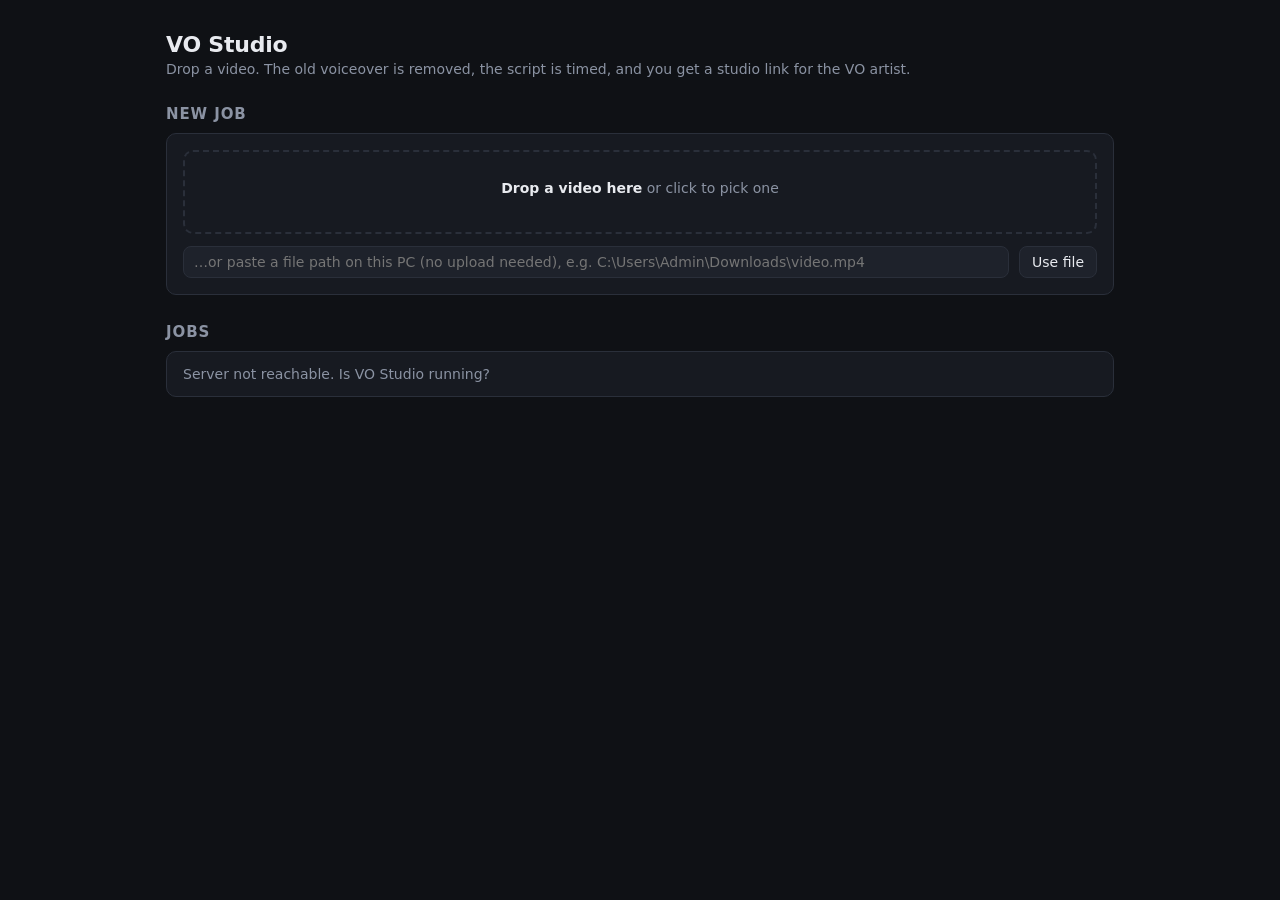
==== web/index.html @ 3dd3bfb8 "VO Studio: replace a video's voiceover with a browser recording studio Removes the old VO, times the" ====
<!doctype html>
<html lang="en">
<head>
<meta charset="utf-8">
<meta name="viewport" content="width=device-width, initial-scale=1">
<title>VO Studio</title>
<link rel="stylesheet" href="app.css">
</head>
<body>
<div class="wrap">
  <h1>VO Studio</h1>
  <div class="muted">Drop a video. The old voiceover is removed, the script is timed, and you get a studio link for the VO artist.</div>

  <h2>New job</h2>
  <div class="card">
    <div class="drop" id="drop">
      <strong>Drop a video here</strong> <span class="muted">or click to pick one</span>
      <input type="file" id="file" accept="video/*" hidden>
      <div class="bar" id="upbar" hidden><i></i></div>
      <div class="muted" id="upmsg" style="margin-top:8px"></div>
    </div>
    <div class="row" style="margin-top:12px">
      <input type="text" id="path" placeholder="…or paste a file path on this PC (no upload needed), e.g. C:\Users\Admin\Downloads\video.mp4">
      <button id="importBtn">Use file</button>
    </div>
  </div>

  <h2>Jobs</h2>
  <div class="card" style="padding:0" id="jobs"><div class="job"><span class="muted">Loading…</span></div></div>
</div>
<div class="toast" id="toast"></div>
<script src="dashboard.js"></script>
</body>
</html>
---- web/app.css ----
:root {
  --bg: #0f1115;
  --panel: #171a21;
  --panel-2: #1e222b;
  --line: #2a2f3a;
  --text: #e8eaef;
  --muted: #8b93a3;
  --accent: #ff7a3d;      /* new VO / record */
  --guide: #5aa9ff;       /* old VO */
  --bed: #3a4150;         /* music + SFX */
  --ok: #3ecf8e;
  --warn: #ffcc4d;
  --bad: #ff5468;
  --radius: 10px;
  font-family: system-ui, -apple-system, "Segoe UI", Roboto, sans-serif;
  color-scheme: dark;
}
* { box-sizing: border-box; }
body { margin: 0; background: var(--bg); color: var(--text); font-size: 14px; }
a { color: var(--guide); }
button {
  font: inherit; color: var(--text); background: var(--panel-2); border: 1px solid var(--line);
  border-radius: 8px; padding: 7px 12px; cursor: pointer; transition: background .12s, border-color .12s;
}
button:hover:not(:disabled) { border-color: #3d4452; background: #252a35; }
button:disabled { opacity: .45; cursor: default; }
button.primary { background: var(--accent); border-color: var(--accent); color: #1a0d05; font-weight: 600; }
button.primary:hover:not(:disabled) { background: #ff8d58; }
button.rec { background: #3a1418; border-color: #6b2027; color: #ffb3bb; font-weight: 600; }
button.rec.on { background: var(--bad); color: #fff; border-color: var(--bad); animation: pulse 1s infinite; }
@keyframes pulse { 50% { opacity: .7; } }
input, select {
  font: inherit; color: var(--text); background: var(--panel-2); border: 1px solid var(--line);
  border-radius: 8px; padding: 7px 10px;
}
input[type=range] { padding: 0; accent-color: var(--accent); }
kbd { font-family: ui-monospace, monospace; font-size: 11px; background: var(--panel-2); border: 1px solid var(--line);
  border-bottom-width: 2px; border-radius: 4px; padding: 0 5px; color: var(--muted); }
.muted { color: var(--muted); }
.tag { display: inline-block; font-size: 11px; padding: 2px 7px; border-radius: 99px; background: var(--panel-2);
  border: 1px solid var(--line); color: var(--muted); }
.tag.ok { color: var(--ok); border-color: #1f5c43; }
.tag.warn { color: var(--warn); border-color: #5c4a1f; }
.tag.bad { color: var(--bad); border-color: #5c1f28; }
.tag.run { color: var(--guide); border-color: #1f3d5c; }

/* ---------------- dashboard */
.wrap { max-width: 980px; margin: 0 auto; padding: 32px 16px 64px; }
h1 { font-size: 22px; margin: 0 0 4px; letter-spacing: -.01em; }
h2 { font-size: 15px; margin: 28px 0 10px; color: var(--muted); font-weight: 600; text-transform: uppercase; letter-spacing: .06em; }
.card { background: var(--panel); border: 1px solid var(--line); border-radius: var(--radius); padding: 16px; }
.drop { border: 2px dashed var(--line); border-radius: var(--radius); padding: 28px; text-align: center; cursor: pointer; }
.drop.over { border-color: var(--accent); background: #1d1712; }
.row { display: flex; gap: 10px; align-items: center; flex-wrap: wrap; }
.row > input[type=text] { flex: 1; min-width: 200px; }
.bar { height: 6px; background: var(--panel-2); border-radius: 99px; overflow: hidden; margin-top: 10px; }
.bar > i { display: block; height: 100%; width: 0; background: var(--accent); transition: width .2s; }
.job { display: grid; grid-template-columns: 1fr auto; gap: 8px 16px; padding: 14px 16px; border-bottom: 1px solid var(--line); }
.job:last-child { border-bottom: 0; }
.job .name { font-weight: 600; font-size: 15px; overflow-wrap: anywhere; }
.job .meta { color: var(--muted); font-size: 13px; }
.job .actions { display: flex; gap: 6px; flex-wrap: wrap; justify-content: flex-end; align-items: start; }
.job .downloads { grid-column: 1 / -1; display: flex; gap: 14px; flex-wrap: wrap; font-size: 13px; }
.versions { grid-column: 1 / -1; border-top: 1px solid var(--line); padding-top: 8px; display: flex; flex-direction: column; gap: 4px; }
.version { display: flex; gap: 12px; flex-wrap: wrap; align-items: baseline; font-size: 13px; opacity: .7; }
.version.latest { opacity: 1; }
.version .v { font-weight: 700; min-width: 28px; }
@media (max-width: 640px) { .job { grid-template-columns: 1fr; } .job .actions { justify-content: flex-start; } }

/* ---------------- studio */
.studio { display: grid; height: 100vh; grid-template-columns: 1fr 340px; grid-template-rows: auto 1fr auto auto; }
.topbar { grid-column: 1 / -1; display: flex; align-items: center; gap: 12px; padding: 10px 14px;
  border-bottom: 1px solid var(--line); background: var(--panel); flex-wrap: wrap; }
.topbar .title { font-weight: 600; margin-right: auto; overflow: hidden; text-overflow: ellipsis; white-space: nowrap; max-width: 40vw; }
.stage { display: flex; flex-direction: column; min-height: 0; padding: 12px; gap: 10px; }
.video-box { flex: 1; min-height: 0; display: flex; align-items: center; justify-content: center; background: #000;
  border-radius: var(--radius); overflow: hidden; position: relative; }
.video-box video { max-width: 100%; max-height: 100%; display: block; }
.countdown { position: absolute; inset: 0; display: none; align-items: center; justify-content: center;
  font-size: 120px; font-weight: 800; color: #fff; text-shadow: 0 4px 30px #000; pointer-events: none; }
.countdown.show { display: flex; }
.rec-badge { position: absolute; top: 12px; left: 12px; background: var(--bad); color: #fff; font-weight: 700;
  font-size: 12px; padding: 4px 10px; border-radius: 99px; display: none; }
.rec-badge.show { display: block; animation: pulse 1s infinite; }
.prompter { background: var(--panel); border: 1px solid var(--line); border-radius: var(--radius); padding: 14px 18px; }
.prompter .now { font-size: 24px; line-height: 1.35; font-weight: 600; }
.prompter .next { color: var(--muted); margin-top: 6px; font-size: 14px; }
.flag-note { color: var(--bad); background: #2a1418; border: 1px solid #5c1f28; border-radius: 6px; padding: 5px 10px;
  margin-bottom: 8px; font-size: 13px; font-weight: 600; }
.prompter .info { display: flex; gap: 10px; align-items: center; color: var(--muted); font-size: 12px; margin-bottom: 6px; }

.side { border-left: 1px solid var(--line); background: var(--panel); display: flex; flex-direction: column; min-height: 0; grid-row: 2 / 4; grid-column: 2; }
.side .head { padding: 10px 12px; border-bottom: 1px solid var(--line); display: flex; align-items: center; gap: 8px; }
.side .head input { flex: 1; min-width: 0; }
.lines { overflow-y: auto; flex: 1; }
.ln { display: grid; grid-template-columns: 22px 1fr; gap: 2px 8px; padding: 8px 12px; border-bottom: 1px solid #20242d; cursor: pointer; }
.ln:hover { background: #1c2028; }
.ln.cur { background: #261c16; box-shadow: inset 3px 0 0 var(--accent); }
.ln .st { grid-row: 1 / span 3; font-size: 14px; color: var(--muted); padding-top: 1px; }
.ln > :not(.st) { grid-column: 2; }
.ln.done .st { color: var(--ok); }
.ln .t { font-size: 11px; color: var(--muted); font-variant-numeric: tabular-nums; }
.ln .x { font-size: 13px; line-height: 1.35; }

.studio.review { grid-template-rows: auto 1fr auto; }
.studio.review .side { grid-row: 2 / 3; }
.timeline { grid-column: 1; padding: 0 12px 8px; }
.tl-wrap { position: relative; background: var(--panel); border: 1px solid var(--line); border-radius: var(--radius); overflow: hidden; }
#tl { display: block; width: 100%; height: 190px; cursor: default; }
#overview { display: block; width: 100%; height: 26px; cursor: pointer; border-top: 1px solid var(--line); }
.legend { display: flex; gap: 14px; font-size: 12px; color: var(--muted); padding: 6px 2px 0; flex-wrap: wrap; }
.legend i { display: inline-block; width: 10px; height: 10px; border-radius: 2px; margin-right: 5px; vertical-align: -1px; }

.controls { grid-column: 1 / -1; display: flex; gap: 8px; align-items: center; padding: 10px 14px; border-top: 1px solid var(--line);
  background: var(--panel); flex-wrap: wrap; }
.controls .sep { width: 1px; height: 24px; background: var(--line); margin: 0 4px; }
.takes { display: flex; gap: 4px; flex-wrap: wrap; }
.takes button { padding: 5px 9px; font-size: 12px; }
.takes button.chosen { border-color: var(--accent); color: var(--accent); }
.meter { width: 90px; height: 8px; background: var(--panel-2); border-radius: 99px; overflow: hidden; }
.meter > i { display: block; height: 100%; width: 0; background: var(--ok); }
.meter.hot > i { background: var(--bad); }
.toast { position: fixed; bottom: 80px; left: 50%; transform: translateX(-50%); background: #2a2f3a; padding: 10px 16px;
  border-radius: 8px; border: 1px solid #3d4452; display: none; z-index: 10; max-width: 90vw; }
.toast.show { display: block; }
dialog { background: var(--panel); color: var(--text); border: 1px solid var(--line); border-radius: var(--radius); max-width: 520px; padding: 20px; }
dialog::backdrop { background: #000a; }
dialog h3 { margin-top: 0; }
dialog label { display: block; margin: 12px 0 4px; color: var(--muted); font-size: 12px; }
dialog select, dialog input[type=range] { width: 100%; }

@media (max-width: 900px) {
  .studio { grid-template-columns: 1fr; grid-template-rows: auto auto auto auto 260px; height: auto; }
  .side { grid-row: 5; grid-column: 1; border-left: 0; border-top: 1px solid var(--line); }
  .video-box { min-height: 220px; }
}
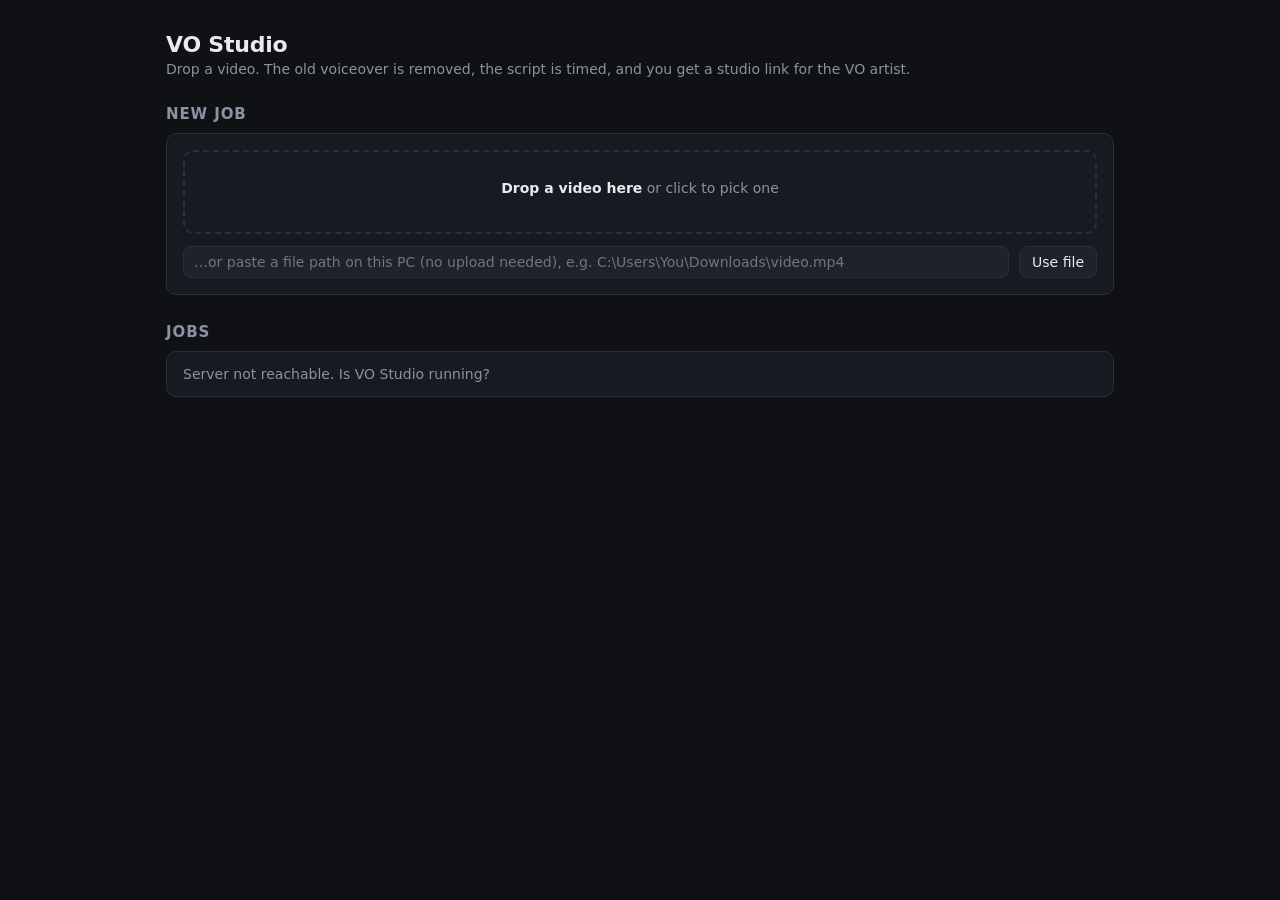
==== commit 5b8ee9a2: "Dashboard: generic example path Co-Authored-By: Claude Opus 5.5 <noreply@anthropic.com>" ====
--- a/web/index.html
+++ b/web/index.html
@@ -20,7 +20,7 @@
       <div class="muted" id="upmsg" style="margin-top:8px"></div>
     </div>
     <div class="row" style="margin-top:12px">
-      <input type="text" id="path" placeholder="…or paste a file path on this PC (no upload needed), e.g. C:\Users\Admin\Downloads\video.mp4">
+      <input type="text" id="path" placeholder="…or paste a file path on this PC (no upload needed), e.g. C:\Users\You\Downloads\video.mp4">
       <button id="importBtn">Use file</button>
     </div>
   </div>
